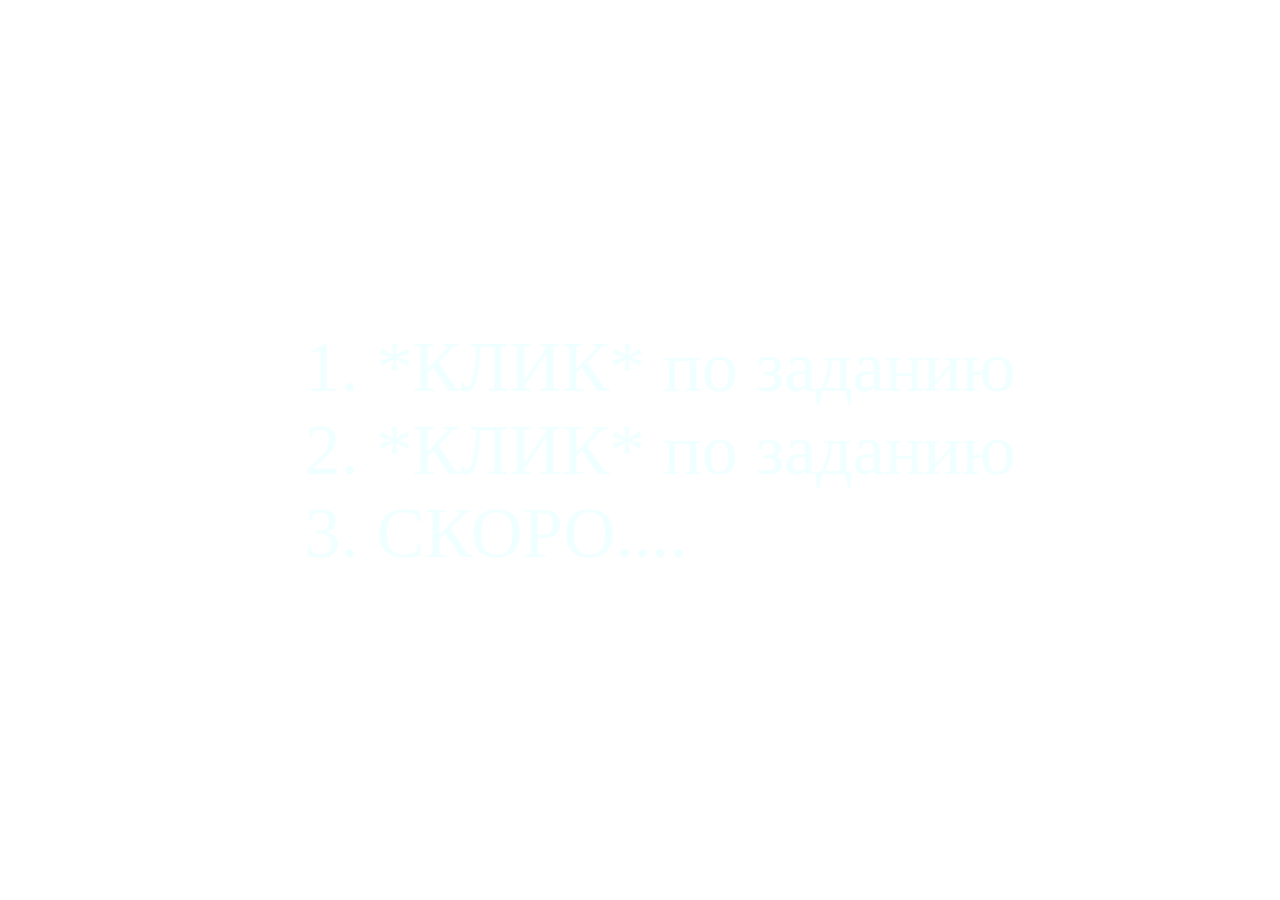
==== index.html @ 9720d0d6 "Add files via upload" ====
<!DOCTYPE html>
<html lang="en">
<head>
	<meta charset="UTF-8">
	<meta name="viewport" content="width=device-width, initial-scale=1.0">
	<title>Это домашки по JS</title>
</head>
<body style="padding: 0; margin: 0; background-image: url(https://kartinkof.club/uploads/posts/2022-03/1648247670_37-kartinkof-club-p-mem-a-komu-shchas-legko-38.jpg); background-size: 100%; background-repeat: no-repeat;">
	<div style="position: fixed;
	top: 0;
	right: 0;
	bottom: 0;
	left: 0;
	display: flex;
	align-items: center;
	justify-content: center;
	font-size: 72px;">
		<ol>
			<li style="list-style: none;"><a style="text-decoration: none; color: azure;" href="./Lesson_1/lesson1.html" target="_blank">1. *КЛИК* по заданию</a></li>
			<li style="list-style: none;"><a style="text-decoration: none; color: azure;" href="./Lesson_2/lesson2.html" target="_blank">2. *КЛИК* по заданию</a></li>
			<li style="list-style: none;"><a style="text-decoration: none; color: azure;" href="#!">3. СКОРО....</a></li>
		</ol>
	</div>
	<audio id="song" src="music.mp3"></audio>
	<script>
		window.addEventListener('click', () => {
			document.getElementById('song').play();
		})
	</script>
</body>
</html>
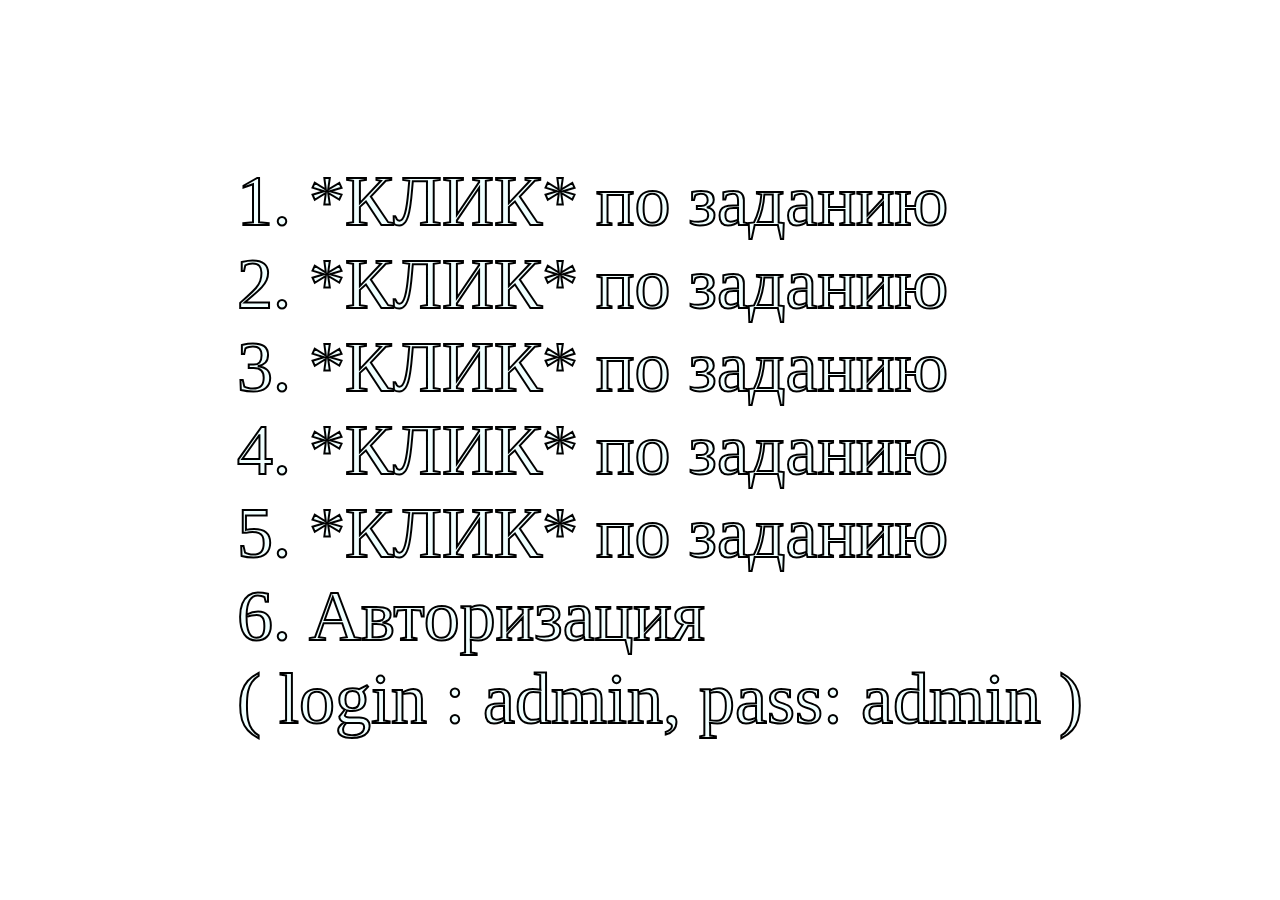
==== commit 760e0a68: "Add files via upload" ====
--- a/index.html
+++ b/index.html
@@ -5,7 +5,7 @@
 	<meta name="viewport" content="width=device-width, initial-scale=1.0">
 	<title>Это домашки по JS</title>
 </head>
-<body style="padding: 0; margin: 0; background-image: url(https://kartinkof.club/uploads/posts/2022-03/1648247670_37-kartinkof-club-p-mem-a-komu-shchas-legko-38.jpg); background-size: 100%; background-repeat: no-repeat;">
+<body style="padding: 0; margin: 0;">
 	<div style="position: fixed;
 	top: 0;
 	right: 0;
@@ -14,11 +14,18 @@
 	display: flex;
 	align-items: center;
 	justify-content: center;
-	font-size: 72px;">
+	background-image: linear-gradient(
+		rgba(255, 255, 255, 0.4),
+		rgba(255, 255, 255, 0.4)
+  ), url(https://kartinkof.club/uploads/posts/2022-03/1648247670_37-kartinkof-club-p-mem-a-komu-shchas-legko-38.jpg);
+	font-size: 72px; background-size: 100%; background-repeat: no-repeat;">
 		<ol>
-			<li style="list-style: none;"><a style="text-decoration: none; color: azure;" href="./Lesson_1/lesson1.html" target="_blank">1. *КЛИК* по заданию</a></li>
-			<li style="list-style: none;"><a style="text-decoration: none; color: azure;" href="./Lesson_2/lesson2.html" target="_blank">2. *КЛИК* по заданию</a></li>
-			<li style="list-style: none;"><a style="text-decoration: none; color: azure;" href="#!">3. СКОРО....</a></li>
+			<li style="list-style: none;"><a style="text-decoration: none; color: azure; -webkit-text-stroke: 2px #000;" href="./Lesson_1/lesson1.html" target="_blank">1. *КЛИК* по заданию</a></li>
+			<li style="list-style: none;"><a style="text-decoration: none; color: azure; -webkit-text-stroke: 2px #000;" href="./Lesson_2/lesson2.html" target="_blank">2. *КЛИК* по заданию</a></li>
+			<li style="list-style: none;"><a style="text-decoration: none; color: azure; -webkit-text-stroke: 2px #000;" href="./Lesson_3/lesson3.html" target="_blank">3. *КЛИК* по заданию</a></li>
+			<li style="list-style: none;"><a style="text-decoration: none; color: azure; -webkit-text-stroke: 2px #000;" href="./Lesson_4/lesson4.html" target="_blank">4. *КЛИК* по заданию</a></li>
+			<li style="list-style: none;"><a style="text-decoration: none; color: azure; -webkit-text-stroke: 2px #000;" href="./Lesson_5/lesson5.html" target="_blank">5. *КЛИК* по заданию</a></li>
+			<li style="list-style: none;"><a style="text-decoration: none; color: azure; -webkit-text-stroke: 2px #000;" href="Auth/index.html" target="_blank">6. Авторизация <br> ( login : admin, pass: admin )</a></li>
 		</ol>
 	</div>
 	<audio id="song" src="music.mp3"></audio>
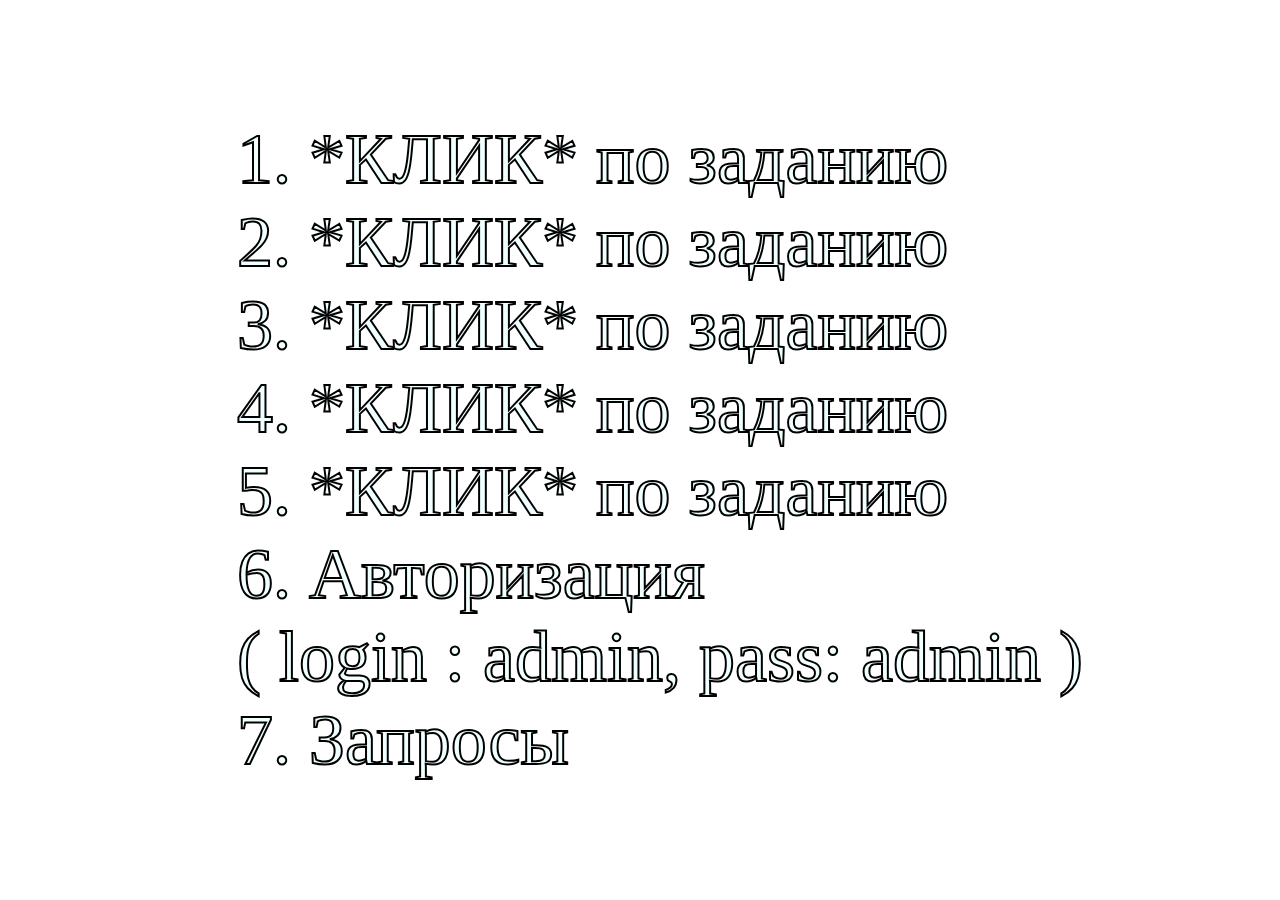
==== commit 5036861c: "Add files via upload" ====
--- a/index.html
+++ b/index.html
@@ -26,6 +26,7 @@
 			<li style="list-style: none;"><a style="text-decoration: none; color: azure; -webkit-text-stroke: 2px #000;" href="./Lesson_4/lesson4.html" target="_blank">4. *КЛИК* по заданию</a></li>
 			<li style="list-style: none;"><a style="text-decoration: none; color: azure; -webkit-text-stroke: 2px #000;" href="./Lesson_5/lesson5.html" target="_blank">5. *КЛИК* по заданию</a></li>
 			<li style="list-style: none;"><a style="text-decoration: none; color: azure; -webkit-text-stroke: 2px #000;" href="Auth/index.html" target="_blank">6. Авторизация <br> ( login : admin, pass: admin )</a></li>
+			<li style="list-style: none;"><a style="text-decoration: none; color: azure; -webkit-text-stroke: 2px #000;" href="./Lesson_5/lesson5.html" target="_blank">7. Запросы</a></li>
 		</ol>
 	</div>
 	<audio id="song" src="music.mp3"></audio>
